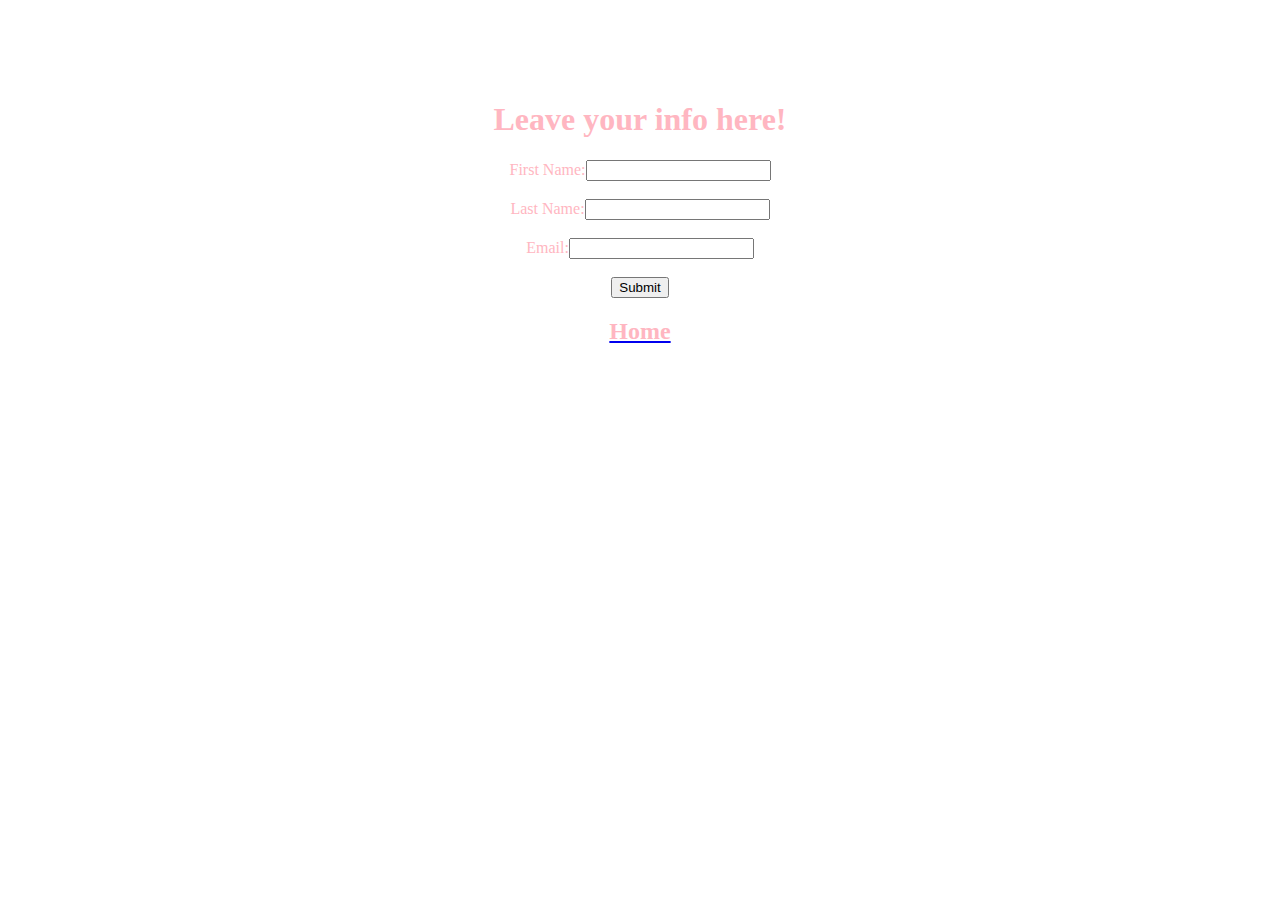
==== Contact.html @ 509138d9 "initial commit" ====
<!DOCTYPE html>
<html lang="en">
<head>
    <meta charset="UTF-8">
    <title>Contact Me</title>
</head>
<body background="http://www.fg-a.com/wallpapers/geo-shapes-black-1280.jpg">
<style>
body{
background-size: 100%;
}
</style>


<div align="center">
    <br><br><br><br>
<h1><font color="#ffb6c1">Leave your info here!</font></h1>

<form method="get">

    <label for="firstname"><font color="#ffb6c1">First Name:</label><input id="firstname"> <br>
  <br>  <label for="Lastname"><font color="#ffb6c1">Last Name:</label><input id="lastname"> <br>
    <br> Email:<input type="Email" id="email" name="email"</input></font> <br>
    <br> <input type="submit" value="Submit">


</form>


    <span><a href="Home.html"><font color="#ffb6c1"><h2>Home</h2></font></a></span>


</div>
</body>
</html>
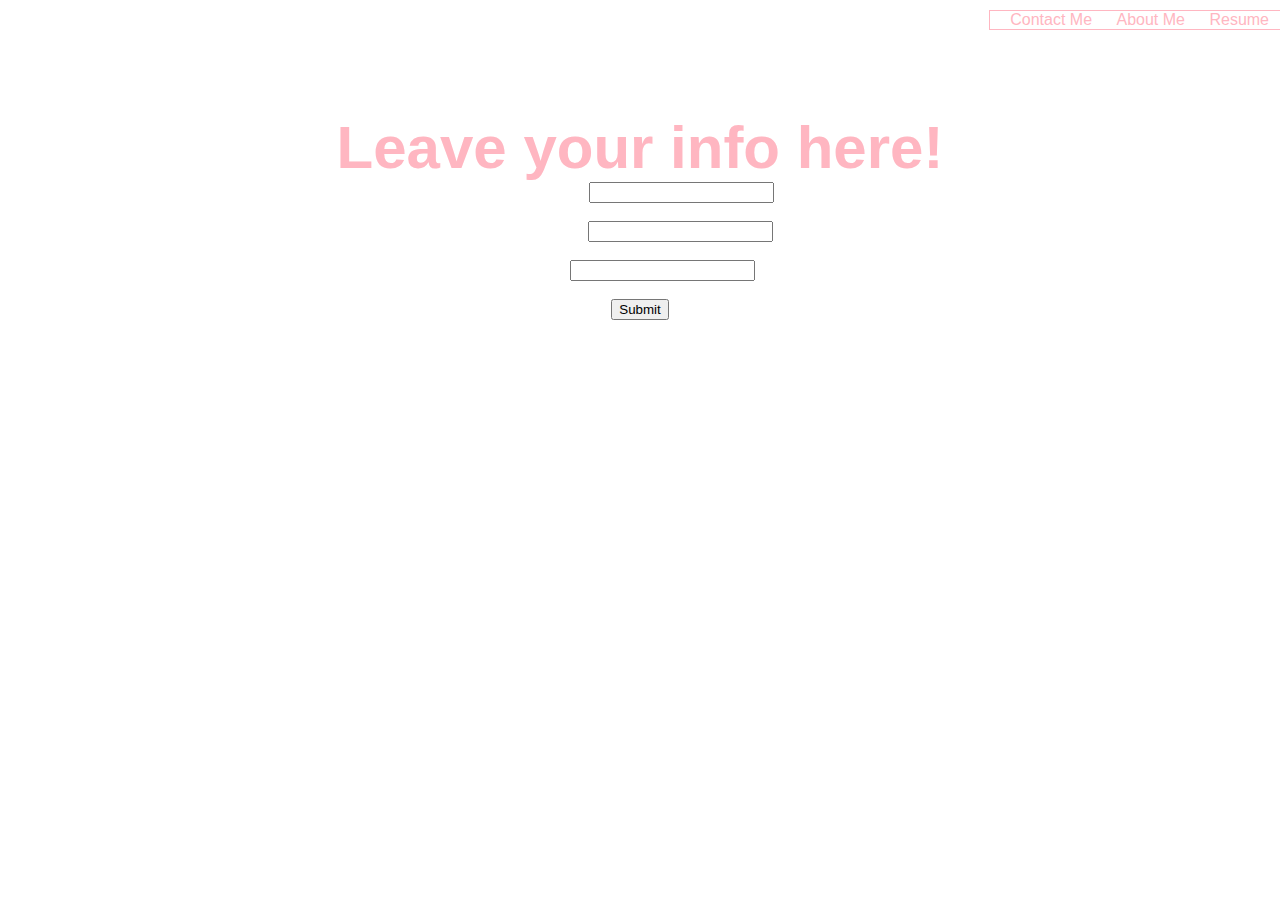
==== commit 94b4fbdc: "Update 1: Formatted CSS on all pages." ====
--- a/Contact.html
+++ b/Contact.html
@@ -3,33 +3,34 @@
 <head>
     <meta charset="UTF-8">
     <title>Contact Me</title>
+    <link rel="stylesheet" href="CSSForProject.css" type="text/css">
 </head>
-<body background="http://www.fg-a.com/wallpapers/geo-shapes-black-1280.jpg">
-<style>
-body{
-background-size: 100%;
-}
-</style>
 
+<body>
 
+<div class="header">
+<div class="site">Welcome to Matt's Web</div>
+<div class="nav">
+    <a href="Contact.html">Contact Me</a>
+    <a href="aboutme.html">About Me</a>
+    <a href="">Resume</a>
+</div>
+</div>
 <div align="center">
     <br><br><br><br>
-<h1><font color="#ffb6c1">Leave your info here!</font></h1>
+    <h2>Leave your info here!</h2>
 
-<form method="get">
+    <div class="form">
 
-    <label for="firstname"><font color="#ffb6c1">First Name:</label><input id="firstname"> <br>
-  <br>  <label for="Lastname"><font color="#ffb6c1">Last Name:</label><input id="lastname"> <br>
-    <br> Email:<input type="Email" id="email" name="email"</input></font> <br>
-    <br> <input type="submit" value="Submit">
+    <form method="get">
 
+             <label for="firstname">First Name:</label><input id="firstname"> <br>
+        <br> <label for="Lastname">Last Name:</label><input id="lastname"> <br>
+        <br> Email:<input type="Email" id="email" name="email"></input> <br>
+        <br> <input type="submit" value="Submit">
+    </form>
 
-</form>
-
-
-    <span><a href="Home.html"><font color="#ffb6c1"><h2>Home</h2></font></a></span>
-
-
+    </div>
 </div>
 </body>
 </html>--- a/CSSForProject.css
+++ b/CSSForProject.css
@@ -0,0 +1,127 @@
+body, html {
+    margin: 0;
+    background-image: url("http://www.fg-a.com/wallpapers/geo-shapes-black-1280.jpg");
+    color: white;
+    padding: 0;
+    height: 100%;
+    font-family: Helvetica, serif;
+
+}
+
+
+
+#container {
+    width: 100%;
+    top: 0;
+    right: 0;
+    left: 0;
+    bottom: 0;
+    background-size: cover;
+    background-position: 50% 50%;
+    margin: 0 auto;
+    clear: both;
+    position: relative;
+    height: 100%;
+
+}
+
+.centerbox {
+    width: 90%;
+    margin: 0 auto;
+}
+.header {
+    width: 100%;
+    padding: 10px;
+    border-bottom: 1px solid white;
+    overflow: hidden;
+}
+.site {
+    float: left;
+}
+.nav {
+    float: right;
+    border: 1px solid lightpink;
+    padding-right: 20px;
+}
+.nav a {
+    color: lightpink;
+    padding-left: 20px;
+    text-decoration: none;
+
+}
+
+.subheading {
+    color: lightpink;
+    font-family: Monospaced, serif;
+
+}
+.rightsection {
+    float: right;
+    padding-top: 300px;
+    padding-right: 220px;
+
+
+}
+
+h1 {
+    font-size: 80px;
+    margin: 0;
+}
+h2 {
+    color: lightpink;
+    margin: 0;
+    font-size: 60px;
+
+}
+
+p {
+    font-size: 20px;
+    margin: 0;
+    font-family: Arial;
+}
+
+.foot {
+    width: 100%;
+    background-color: black;
+    opacity: .7;
+    padding-top: 15px;
+    position: absolute;
+    bottom: 0;
+
+}
+
+
+.Lain {
+    float: right;
+    padding-right: 30px;
+    bottom: 20px;
+    right: 20px;
+    position: absolute;
+
+
+
+}
+.Trademarked {
+    position: fixed;
+    bottom: 0;
+    width: 100%;
+
+
+}
+.form {
+}
+hr {
+    background-color: #ffb6c1;
+    color: #ffb6c1;
+    border: solid 2px #ffb6c1;
+    height: 1px;
+    width: 1000px;
+}
+.amtext {
+    color: lightpink;
+    font-family: cursive;
+
+}
+.boxed {
+    border: 1px solid lightpink;
+}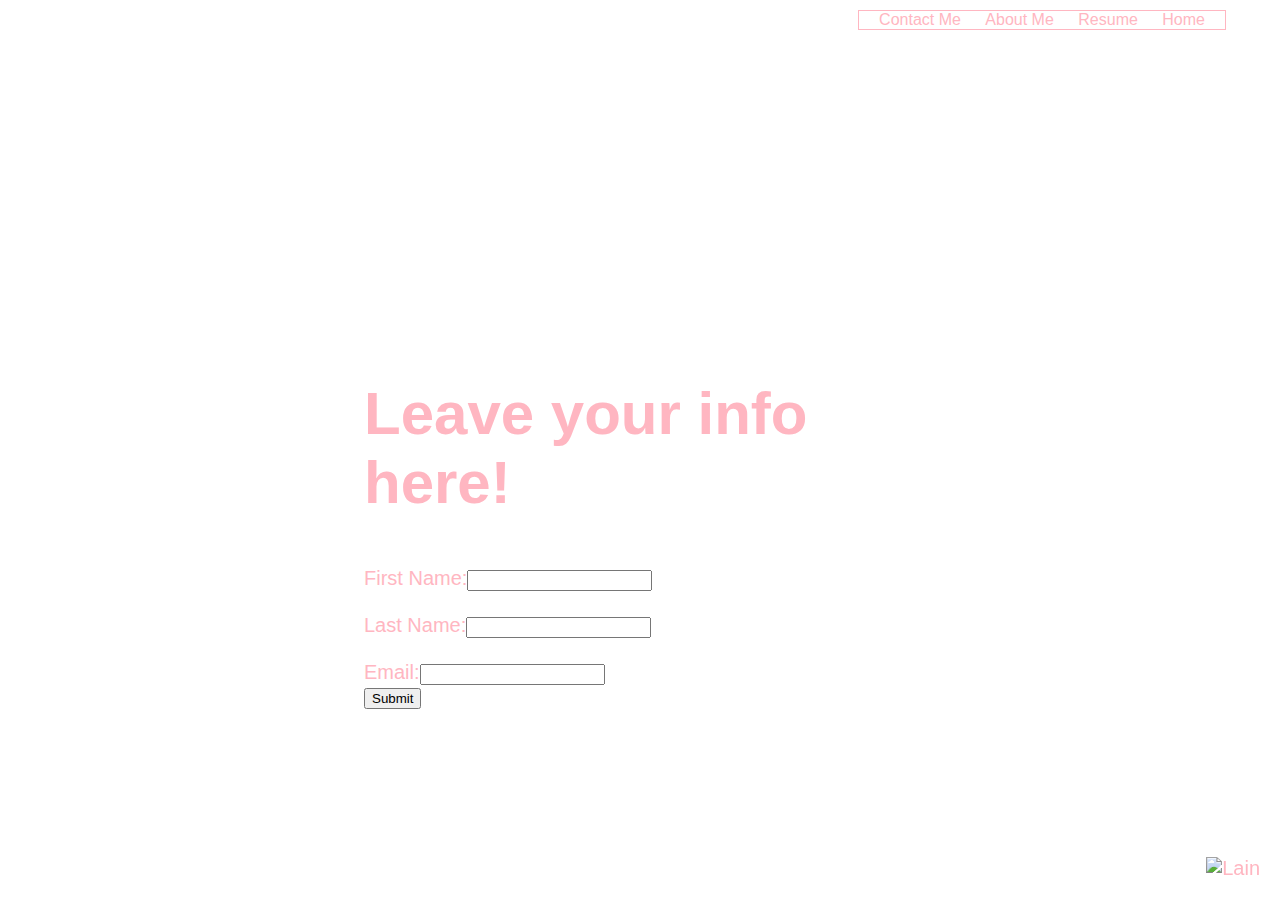
==== commit e55e306f: "Almost Finished" ====
--- a/Contact.html
+++ b/Contact.html
@@ -7,30 +7,37 @@
 </head>
 
 <body>
-
-<div class="header">
-<div class="site">Welcome to Matt's Web</div>
-<div class="nav">
-    <a href="Contact.html">Contact Me</a>
-    <a href="aboutme.html">About Me</a>
-    <a href="">Resume</a>
-</div>
-</div>
-<div align="center">
-    <br><br><br><br>
-    <h2>Leave your info here!</h2>
-
+    <div id="container">
+        <div class="centerbox">
+            <div class="header">
+            <div class="site">Welcome to Matt's Web</div>
+                <div class="nav">
+                 <a href="Contact.html">Contact Me</a>
+                    <a href="aboutme.html">About Me</a>
+                    <a href="">Resume</a>
+                    <a href="Home.html">Home</a>
+              </div>
+        </div>
+    <div id="amtext">
+        <div id="head3">
+    <h2>Leave your info here!</h2></div>
     <div class="form">
-
     <form method="get">
 
              <label for="firstname">First Name:</label><input id="firstname"> <br>
         <br> <label for="Lastname">Last Name:</label><input id="lastname"> <br>
-        <br> Email:<input type="Email" id="email" name="email"></input> <br>
+        <br> Email:<input type="Email" id="email" name="email">
         <br> <input type="submit" value="Submit">
     </form>
 
+        <div class="Lain">
+            <img border="0" src= "http://fauux.neocities.org/LainDressSlow.gif" alt="Lain" width="200" height="200">
+        </div>
+
+    </div>
     </div>
 </div>
+</div>
+
 </body>
 </html>--- a/CSSForProject.css
+++ b/CSSForProject.css
@@ -1,14 +1,18 @@
-body, html {
-    margin: 0;
-    background-image: url("http://www.fg-a.com/wallpapers/geo-shapes-black-1280.jpg");
+body {
+    margin: 0 auto;
+    background: url("http://www.fg-a.com/wallpapers/geo-shapes-black-1280.jpg") center repeat-x;
     color: white;
     padding: 0;
-    height: 100%;
     font-family: Helvetica, serif;
+    background-size: cover;
+
 
 }
 
+html {
+    height: 100%;
 
+}
 
 #container {
     width: 100%;
@@ -16,12 +20,9 @@
     right: 0;
     left: 0;
     bottom: 0;
-    background-size: cover;
-    background-position: 50% 50%;
     margin: 0 auto;
     clear: both;
     position: relative;
-    height: 100%;
 
 }
 
@@ -50,18 +51,40 @@
 
 }
 
-.subheading {
-    color: lightpink;
-    font-family: Monospaced, serif;
+.rightsection {
+    padding-top: 20px;
+    width: 50%;
+    float: right;
+    text-decoration: none;
+    color: white;
 
 }
-.rightsection {
-    float: right;
-    padding-top: 300px;
-    padding-right: 220px;
+.leftsection {
+    width: 50%;
+    padding-top: 100px;
+    align-content: center;
+    text-align: center;
+    padding-left: 350px;
+    position: absolute;
+
 
 
 }
+#port {
+   font-size: 50px;
+    margin-top: 30px;
+
+}
+
+
+
+
+
+
+#head3 {
+    padding-bottom: 50px;
+}
+
 
 h1 {
     font-size: 80px;
@@ -93,21 +116,12 @@
 
 .Lain {
     float: right;
-    padding-right: 30px;
     bottom: 20px;
     right: 20px;
-    position: absolute;
-
-
+    position: fixed;
 
 }
-.Trademarked {
-    position: fixed;
-    bottom: 0;
-    width: 100%;
 
-
-}
 .form {
 }
 hr {
@@ -117,11 +131,35 @@
     height: 1px;
     width: 1000px;
 }
-.amtext {
+#amtext {
     color: lightpink;
-    font-family: cursive;
+    font-family: Arial;
+    margin: 300px;
+    font-size: 20px;
+
 
 }
 .boxed {
     border: 1px solid lightpink;
+    margin: 100px;
+
+}
+
+.site {
+    margin-top:40px;
+
+}
+.sun {
+    bottom: 50px;
+}
+
+.color { color: lightpink;
+}
+.format {
+    font-size: 100px;
+    color: white;
+    text-decoration: blink;
+    text-align: center;
+    align: center;
+    margin-top: 30px;
 }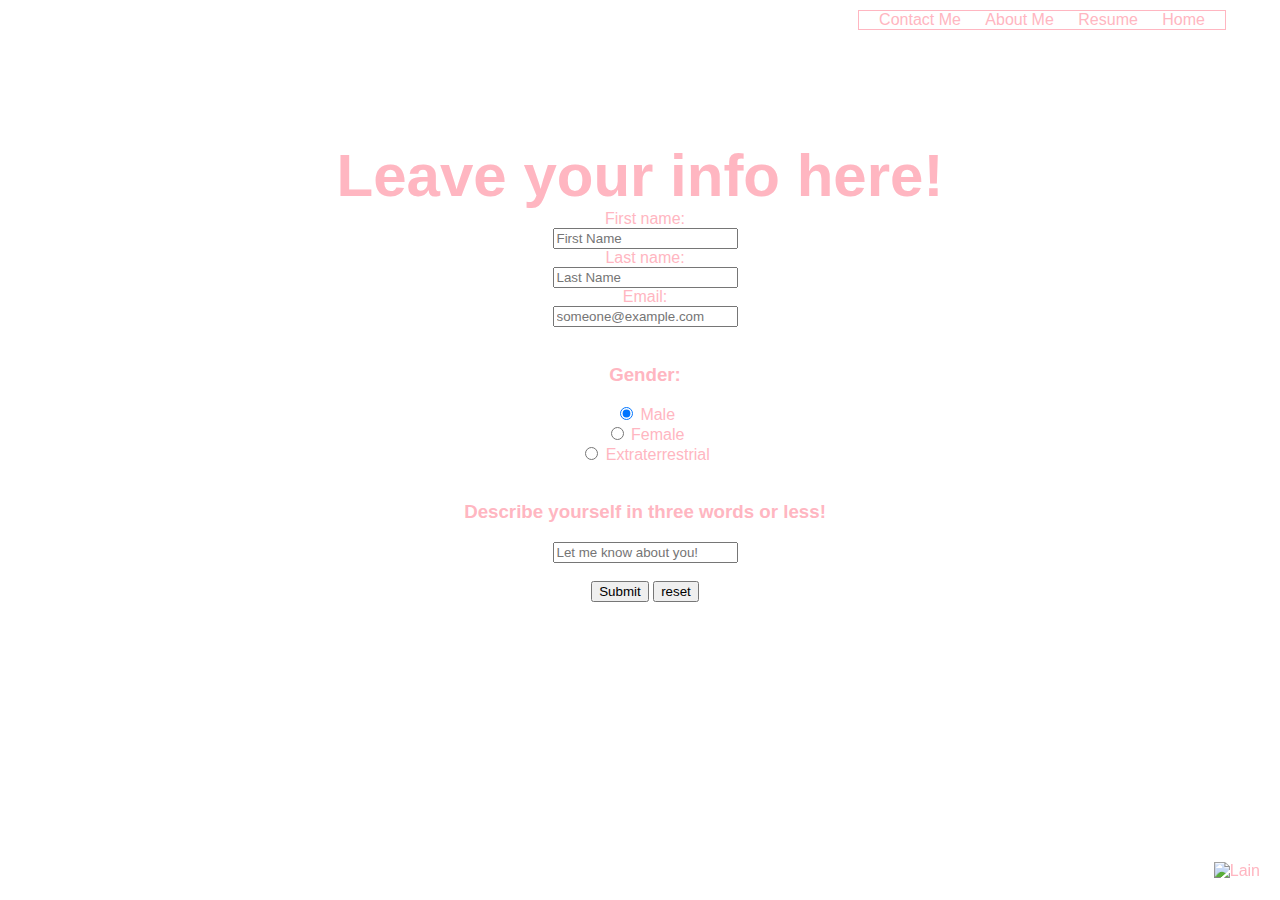
==== commit 8f826470: "Finished Up Contact and About Me pages" ====
--- a/Contact.html
+++ b/Contact.html
@@ -10,24 +10,43 @@
     <div id="container">
         <div class="centerbox">
             <div class="header">
-            <div class="site">Welcome to Matt's Web</div>
+            <div class="logo">Welcome to Matt's Web</div>
                 <div class="nav">
                  <a href="Contact.html">Contact Me</a>
                     <a href="aboutme.html">About Me</a>
-                    <a href="">Resume</a>
+                    <a href="CopyofResumeCreative.html">Resume</a>
                     <a href="Home.html">Home</a>
               </div>
         </div>
-    <div id="amtext">
-        <div id="head3">
-    <h2>Leave your info here!</h2></div>
+            <div align="center" class="Head2">
+                                <h2>Leave your info here!</h2></div>
+
     <div class="form">
+
     <form method="get">
+        First name:<br>
+        <input type="text" name="firstname" placeholder="First Name">
+        <br>
+        Last name: <br>
+        <input type="text" name="lastname" placeholder="Last Name">
+        <br>
+        Email:   <br>
+        <input type="email" name="Email"   placeholder="someone@example.com">
+        <br><br>
 
-             <label for="firstname">First Name:</label><input id="firstname"> <br>
-        <br> <label for="Lastname">Last Name:</label><input id="lastname"> <br>
-        <br> Email:<input type="Email" id="email" name="email">
-        <br> <input type="submit" value="Submit">
+            <h3>Gender:</h3>
+           <span> <input type="radio" name="gender" value="male" checked> Male<br></span>
+           <span></span> <input type="radio" name="gender" value="female"> Female<br></span>
+           <span> <input type="radio" name="gender" value="other"> Extraterrestrial</span>
+
+                   <br><br>
+        <h3>Describe yourself in three words or less!</h3>
+
+        <input type="text" name="text" placeholder="Let me know about you!">
+
+
+                <br><br>
+            <input type="submit" value="Submit"> <input type="reset" value="reset">
     </form>
 
         <div class="Lain">
--- a/CSSForProject.css
+++ b/CSSForProject.css
@@ -1,6 +1,6 @@
 body {
     margin: 0 auto;
-    background: url("http://www.fg-a.com/wallpapers/geo-shapes-black-1280.jpg") center repeat-x;
+    background: url("http://www.fg-a.com/wallpapers/geo-shapes-black-1280.jpg") center repeat-y;
     color: white;
     padding: 0;
     font-family: Helvetica, serif;
@@ -78,14 +78,6 @@
 
 
 
-
-
-
-#head3 {
-    padding-bottom: 50px;
-}
-
-
 h1 {
     font-size: 80px;
     margin: 0;
@@ -122,8 +114,7 @@
 
 }
 
-.form {
-}
+
 hr {
     background-color: #ffb6c1;
     color: #ffb6c1;
@@ -132,10 +123,12 @@
     width: 1000px;
 }
 #amtext {
-    color: lightpink;
+    color: white;
     font-family: Arial;
-    margin: 300px;
+    margin: 100px;
     font-size: 20px;
+    text-align: center;
+
 
 
 }
@@ -162,4 +155,22 @@
     text-align: center;
     align: center;
     margin-top: 30px;
+}
+.logo {
+    float: left;
+}
+
+.form {
+    align: center;
+    text-align: center;
+    padding-left: 10px;
+    color: lightpink;
+}
+
+.Head2 {
+    margin-top: 100px;
+}
+xbox {
+    padding-left: 50px;
+    padding-right: 50px;
 }